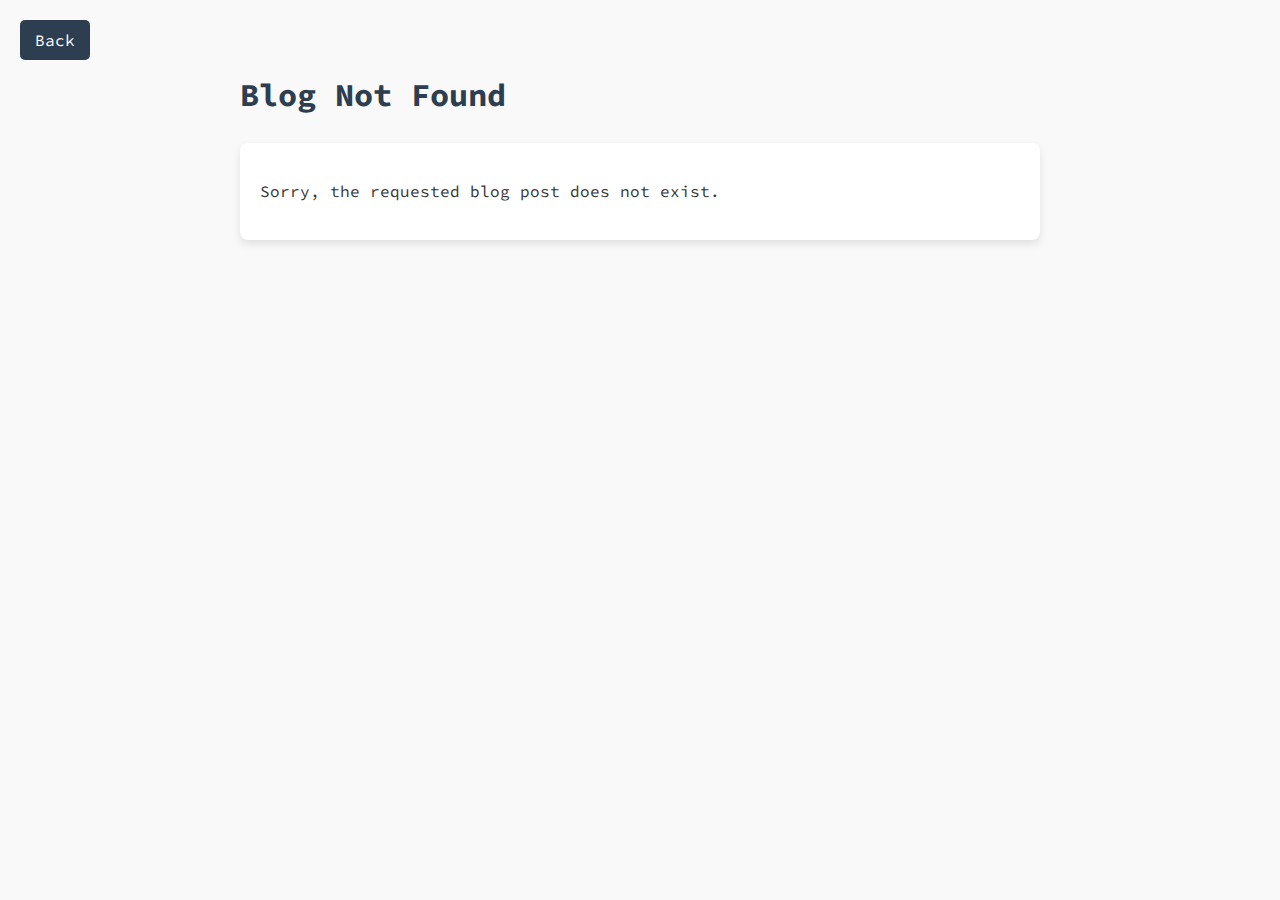
==== blog.html @ 9ab8c41b "Create blog.html" ====
<!DOCTYPE html>
<html lang="en">
<head>
    <meta charset="UTF-8">
    <meta name="viewport" content="width=device-width, initial-scale=1.0">
    <title>Parth Bilgaiyan - Blog</title>
    <link href="https://fonts.googleapis.com/css2?family=Lato:wght@300;400;700&display=swap" rel="stylesheet">
    <link href="https://fonts.googleapis.com/css2?family=Source+Code+Pro:wght@400;700&display=swap" rel="stylesheet">
    <style>
        body {
            font-family: 'Source Code Pro', monospace;
            line-height: 1.6;
            color: #333;
            max-width: 800px;
            margin: 0 auto;
            padding: 20px;
            background-color: #f9f9f9;
        }
        h1 {
            color: #2c3e50;
            margin-top: 50px;
        }
        .blog-content {
            margin-top: 20px;
            background: #ffffff;
            border-radius: 8px;
            padding: 20px;
            box-shadow: 0 4px 8px rgba(0, 0, 0, 0.1);
        }
        .back-button {
            position: fixed;
            top: 20px;
            left: 20px;
            background-color: #2c3e50;
            color: #ffffff;
            border: none;
            padding: 10px 15px;
            font-family: 'Source Code Pro', monospace;
            font-size: 16px;
            border-radius: 5px;
            cursor: pointer;
            transition: background-color 0.3s ease;
        }
        .back-button:hover {
            background-color: #34495e;
        }
        .dynamic-box {
            background: #ffffff;
            border-radius: 8px;
            padding: 20px;
            box-shadow: 0 4px 8px rgba(0, 0, 0, 0.1);
            margin-top: 20px;
        }
        .dynamic-box h2 {
            margin-top: 0;
            color: #2c3e50;
        }
    </style>
</head>
<body>
    <button class="back-button" onclick="goBack()">Back</button>
    <h1 id="blog-title"></h1>
    <div id="blog-content" class="dynamic-box"></div>

    <script>
        function goBack() {
            if (window.history.length > 1) {
                window.history.back();
            } else {
                window.location.href = '/'; // Redirect to home or another fallback page
            }
        }

        document.addEventListener('DOMContentLoaded', function() {
            const urlParams = new URLSearchParams(window.location.search);
            const blogId = urlParams.get('id');

            const blogData = {
                'power-of-learning': {
                    title: "Understanding DevOps",
                    content: `<h2>Understanding DevOps</h2>
                              <p>This Blog is currently in progress. Stay tuned for updates!</p>`
                },
                'breaking-down-problems': {
                    title: "Breaking Down Complex Problems",
                    content: `<h2>Breaking Down Complex Problems</h2>
                              <p>This Blog is currently in progress. Stay tuned for updates!</p>`
                }
            };

            if (blogData[blogId]) {
                document.getElementById('blog-title').textContent = blogData[blogId].title;
                document.getElementById('blog-content').innerHTML = blogData[blogId].content;
            } else {
                document.getElementById('blog-title').textContent = "Blog Not Found";
                document.getElementById('blog-content').innerHTML = "<p>Sorry, the requested blog post does not exist.</p>";
            }
        });
    </script>
</body>
</html>
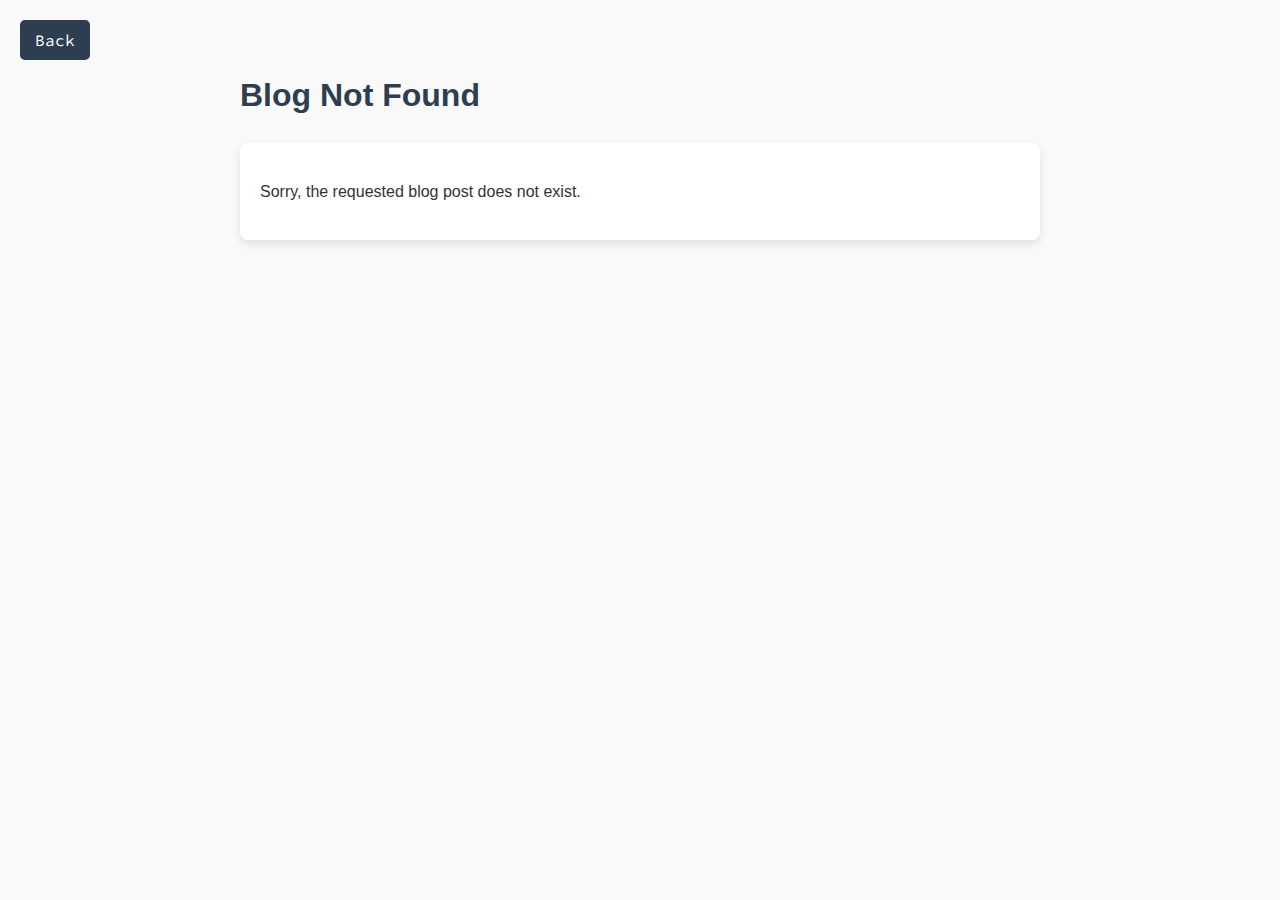
==== commit 98ffd065: "Update blog.html" ====
--- a/blog.html
+++ b/blog.html
@@ -8,7 +8,7 @@
     <link href="https://fonts.googleapis.com/css2?family=Source+Code+Pro:wght@400;700&display=swap" rel="stylesheet">
     <style>
         body {
-            font-family: 'Source Code Pro', monospace;
+            font-family: 'Raleway', sans-serif;
             line-height: 1.6;
             color: #333;
             max-width: 800px;
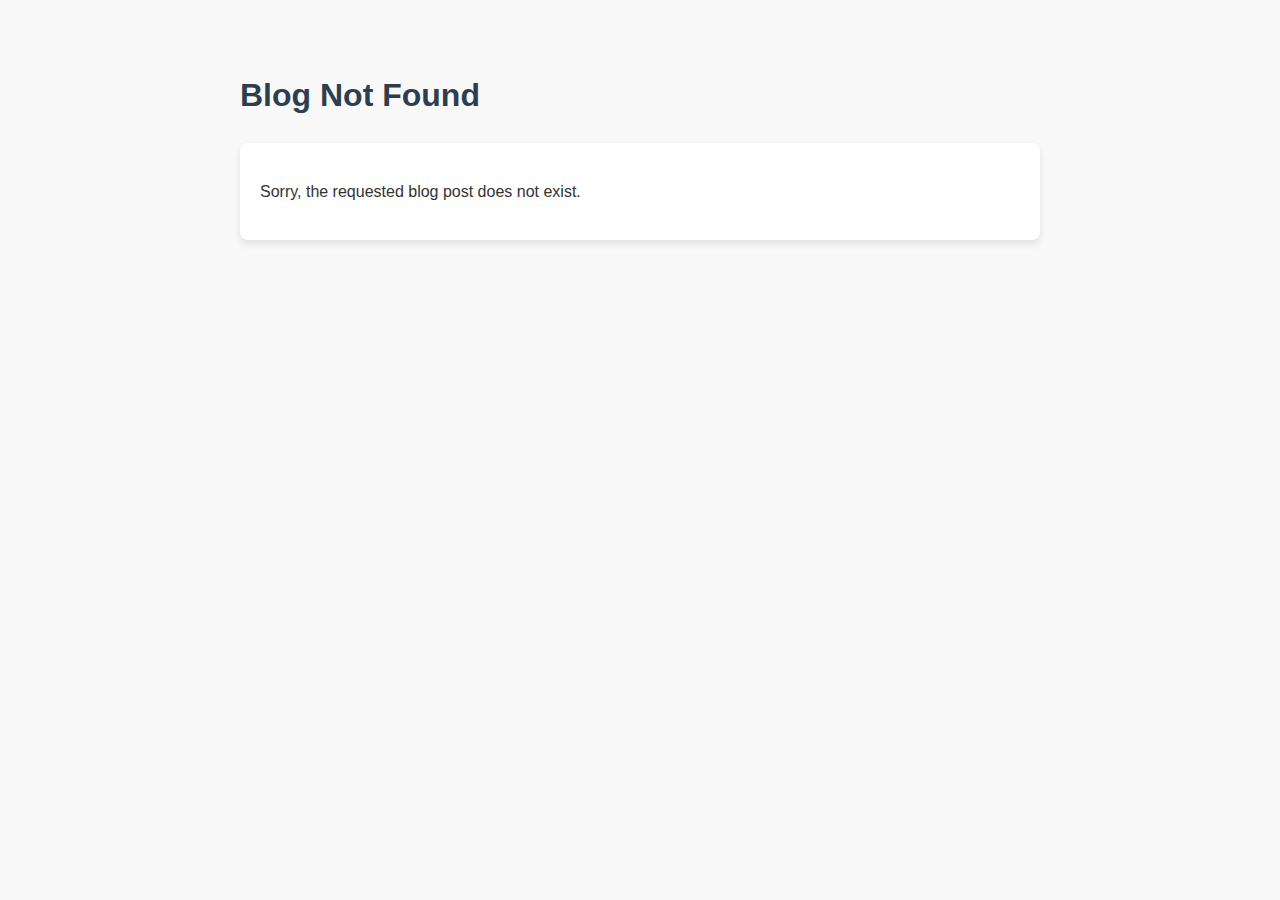
==== commit 3dfa1c2f: "Update blog.html" ====
--- a/blog.html
+++ b/blog.html
@@ -27,23 +27,6 @@
             padding: 20px;
             box-shadow: 0 4px 8px rgba(0, 0, 0, 0.1);
         }
-        .back-button {
-            position: fixed;
-            top: 20px;
-            left: 20px;
-            background-color: #2c3e50;
-            color: #ffffff;
-            border: none;
-            padding: 10px 15px;
-            font-family: 'Source Code Pro', monospace;
-            font-size: 16px;
-            border-radius: 5px;
-            cursor: pointer;
-            transition: background-color 0.3s ease;
-        }
-        .back-button:hover {
-            background-color: #34495e;
-        }
         .dynamic-box {
             background: #ffffff;
             border-radius: 8px;
@@ -58,19 +41,10 @@
     </style>
 </head>
 <body>
-    <button class="back-button" onclick="goBack()">Back</button>
     <h1 id="blog-title"></h1>
     <div id="blog-content" class="dynamic-box"></div>
 
     <script>
-        function goBack() {
-            if (window.history.length > 1) {
-                window.history.back();
-            } else {
-                window.location.href = '/'; // Redirect to home or another fallback page
-            }
-        }
-
         document.addEventListener('DOMContentLoaded', function() {
             const urlParams = new URLSearchParams(window.location.search);
             const blogId = urlParams.get('id');
